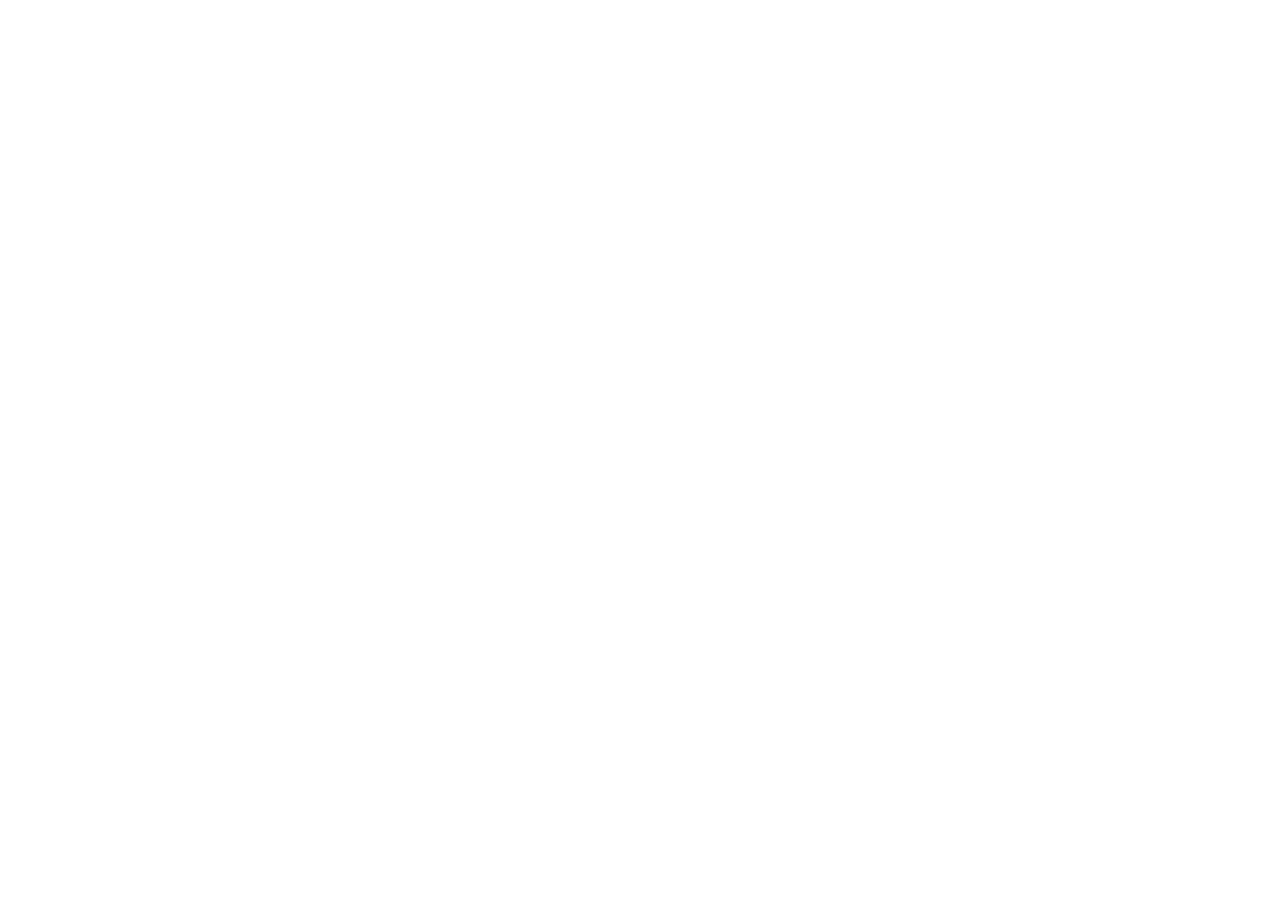
==== barchart.html @ 8c7602f8 "first Bar Chart" ====
<!DOCTYPE html>
<html>
  <head>
    <meta charset="utf-8">
    <title>Basic Bar Chart with D3</title>
    <script src="https://d3js.org/d3.v6.min.js"></script>
  </head>
  <body>
    <svg width="400" height="300"></svg>
    <script>
      // set the dataset
      var dataset = [10, 20, 30, 40, 50];
      
      // set the width and height of the chart
      var width = 400;
      var height = 300;
      
      // set the bar width and spacing
      var barWidth = width / dataset.length;
      var barSpacing = 5;
      
      // create the x scale
      var xScale = d3.scaleLinear()
                     .domain([0, dataset.length])
                     .range([0, width]);
      
      // create the y scale
      var yScale = d3.scaleLinear()
                     .domain([0, d3.max(dataset)])
                     .range([height, 0]);
      
      // create the svg element
      var svg = d3.select("svg");
      
      // create the bars
      svg.selectAll("rect")
         .data(dataset)
         .enter()
         .append("rect")
         .attr("x", function(d, i) { return i * (barWidth + barSpacing); })
         .attr("y", function(d) { return yScale(d); })
         .attr("width", barWidth)
         .attr("height", function(d) { return height - yScale(d); })
         .attr("fill", "steelblue");
      
      // create the x axis
      var xAxis = d3.axisBottom(xScale);
      svg.append("g")
         .attr("transform", "translate(0," + height + ")")
         .call(xAxis);
      
      // create the y axis
      var yAxis = d3.axisLeft(yScale);
      svg.append("g")
         .call(yAxis);
    </script>
  </body>
</html>
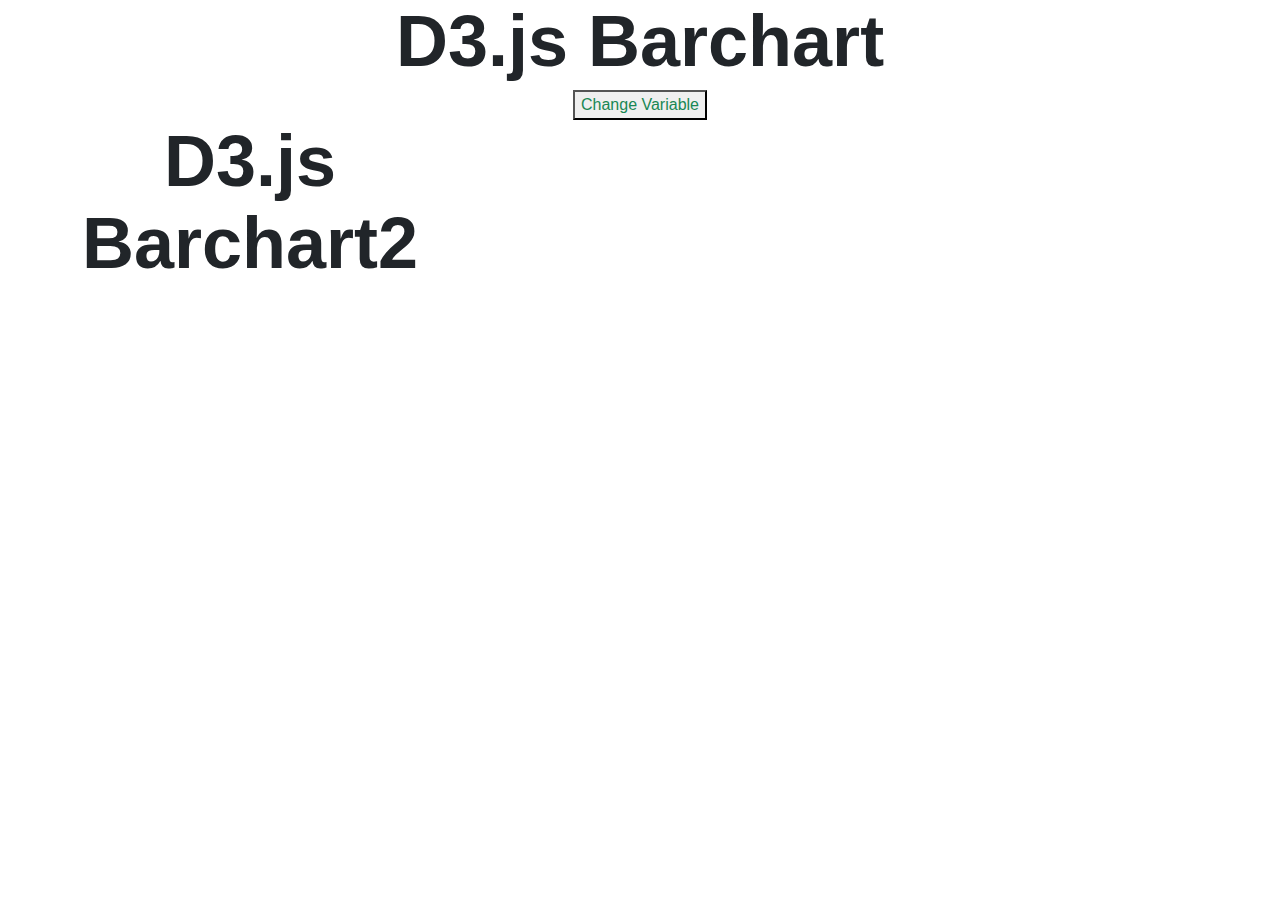
==== commit 07593267: "text included" ====
--- a/barchart.html
+++ b/barchart.html
@@ -1,58 +1,40 @@
 <!DOCTYPE html>
 <html>
-  <head>
-    <meta charset="utf-8">
-    <title>Basic Bar Chart with D3</title>
-    <script src="https://d3js.org/d3.v6.min.js"></script>
-  </head>
-  <body>
-    <svg width="400" height="300"></svg>
-    <script>
-      // set the dataset
-      var dataset = [10, 20, 30, 40, 50];
-      
-      // set the width and height of the chart
-      var width = 400;
-      var height = 300;
-      
-      // set the bar width and spacing
-      var barWidth = width / dataset.length;
-      var barSpacing = 5;
-      
-      // create the x scale
-      var xScale = d3.scaleLinear()
-                     .domain([0, dataset.length])
-                     .range([0, width]);
-      
-      // create the y scale
-      var yScale = d3.scaleLinear()
-                     .domain([0, d3.max(dataset)])
-                     .range([height, 0]);
-      
-      // create the svg element
-      var svg = d3.select("svg");
-      
-      // create the bars
-      svg.selectAll("rect")
-         .data(dataset)
-         .enter()
-         .append("rect")
-         .attr("x", function(d, i) { return i * (barWidth + barSpacing); })
-         .attr("y", function(d) { return yScale(d); })
-         .attr("width", barWidth)
-         .attr("height", function(d) { return height - yScale(d); })
-         .attr("fill", "steelblue");
-      
-      // create the x axis
-      var xAxis = d3.axisBottom(xScale);
-      svg.append("g")
-         .attr("transform", "translate(0," + height + ")")
-         .call(xAxis);
-      
-      // create the y axis
-      var yAxis = d3.axisLeft(yScale);
-      svg.append("g")
-         .call(yAxis);
-    </script>
-  </body>
-</html>
+<head>
+  <title>D3.js Tutorial</title>
+  <!-- CSS FILES -->
+  <link rel="preconnect" href="https://fonts.googleapis.com">
+  <link rel="preconnect" href="https://fonts.gstatic.com" crossorigin>
+  <link href="https://fonts.googleapis.com/css2?family=Noto+Sans+JP:wght@100;300;400;700;900&display=swap" rel="stylesheet">
+  <link href="css/bootstrap.min.css" rel="stylesheet">
+  <link href="css/bootstrap-icons.css" rel="stylesheet">
+  <link rel="stylesheet" href="css/magnific-popup.css">
+  <link href="css/aos.css" rel="stylesheet">
+  <link href="css/templatemo-nomad-force.css" rel="stylesheet">
+  <script src="https://d3js.org/d3.v5.min.js"></script>
+  <style>
+    body {
+      font-family: Arial, Helvetica, sans-serif;
+    }
+
+    .rect:hover { opacity: 0.5; } 
+    
+  </style>
+</head>
+<body>
+  <div style="text-align: center;">
+    <h1>D3.js Barchart</h1>
+    <div id="d3-container" />
+  </div>
+  <button class="bar" onclick="changeVariable()">Change Variable</button>
+ <script type="text/javascript" src="js/index.js"></script>
+
+  <div style="width:500px;height:500px;text-align: center;">
+    
+    <h1>D3.js Barchart2</h1>
+  <div class="chart" />
+</div>
+
+  <script type="text/javascript" src="js/test.js"></script>
+</body>
+</html>--- a/css/templatemo-nomad-force.css
+++ b/css/templatemo-nomad-force.css
@@ -0,0 +1,738 @@
+/*
+
+TemplateMo 567 Nomad Force
+
+https://templatemo.com/tm-567-nomad-force
+
+*/
+
+/*---------------------------------------
+  CUSTOM PROPERTIES ( VARIABLES )             
+-----------------------------------------*/
+:root {
+  --white-color:                  #FFFFFF;
+  --primary-color:                #ffc107;
+  --section-bg-color:             #f9f9f9;
+  --dark-color:                   #000000;
+  --grey-color:                   #fcfeff;
+  --text-secondary-white-color:   rgba(255, 255, 255, 0.98);
+  --title-color:                  #565758;
+  --p-color:                      #717275;
+
+  --body-font-family:           'Noto Sans JP', sans-serif;
+
+  --h1-font-size:               72px;
+  --h2-font-size:               42px;
+  --h3-font-size:               36px;
+  --h4-font-size:               32px;
+  --h5-font-size:               24px;
+  --h6-font-size:               22px;
+  --p-font-size:                20px;
+  --copyright-text-font-size:   14px;
+  --custom-link-font-size:      12px;
+
+  --font-weight-light:          300;
+  --font-weight-normal:         400;
+  --font-weight-bold:           700;
+  --font-weight-black:          900;
+}
+
+body,
+html {
+  height: 100%;
+}
+
+body {
+    background: var(--white-color);
+    font-family: var(--body-font-family);    
+    position: relative;
+}
+
+/*---------------------------------------
+  TYPOGRAPHY               
+-----------------------------------------*/
+
+h2,
+h3,
+h4,
+h5,
+h6 {
+  color: var(--dark-color);
+  line-height: inherit;
+}
+
+h1,
+h2,
+h3,
+h4,
+h5,
+h6 {
+  font-weight: var(--font-weight-bold);
+}
+
+h1,
+h2 {
+  font-weight: var(--font-weight-black);
+}
+
+h1 {
+  font-size: var(--h1-font-size);
+  line-height: normal;
+}
+
+h2 {
+  font-size: var(--h2-font-size);
+}
+
+h3 {
+  font-size: var(--h3-font-size);
+}
+
+h4 {
+  font-size: var(--h4-font-size);
+}
+
+h5 {
+  font-size: var(--h5-font-size);
+}
+
+h6 {
+  font-size: var(--h6-font-size);
+}
+
+p {
+  color: var(--p-color);
+  font-size: var(--p-font-size);
+  font-weight: var(--font-weight-light);
+  letter-spacing: 0.5px;
+}
+
+.text-secondary-white-color {
+  color: var(--text-secondary-white-color);
+}
+
+a, 
+button {
+  touch-action: manipulation;
+  transition: all 0.3s;
+}
+
+a {
+  color: var(--p-color);
+  text-decoration: none;
+}
+
+a:hover {
+  color: var(--primary-color);
+}
+
+::selection {
+  background: var(--dark-color);
+  color: var(--white-color);
+}
+
+.custom-underline {
+  border-bottom: 2px solid var(--white-color);
+  color: var(--white-color);
+  padding-bottom: 4px;
+}
+
+.videoWrapper {
+  position: relative;
+  padding-bottom: 56.25%; /* 16:9 */
+  height: 0;
+  z-index: -100;
+}
+
+.custom-video {
+  position: absolute;
+  top: 0;
+  left: 0;
+  width: 100%;
+  height: 100%;
+}
+
+.overlay {
+  background: linear-gradient(to top, #000, transparent 90%);
+  position: absolute;
+  top: 0;
+  right: 0;
+  bottom: 0;
+  left: 0;
+}
+
+/*---------------------------------------
+  CUSTOM LINK               
+-----------------------------------------*/
+.custom-links {
+  max-width: 230px;
+}
+
+.custom-link {
+  position: relative;
+  overflow: hidden;
+  z-index: 1;
+  display: inline-block;
+  transition: all .3s cubic-bezier(.645,.045,.355,1);
+}
+
+.custom-link::after {
+  content: "";
+  width: 0;
+  height: 2px;
+  bottom: 0;
+  position: absolute;
+  left: auto;
+  right: 0;
+  z-index: -1;
+  transition: width .6s cubic-bezier(.25,.8,.25,1) 0s;
+  background: currentColor;
+}
+
+.custom-link:hover::after {
+  width: 100%;
+  left: 0;
+  right: auto;
+}
+
+.custom-link:hover,
+.custom-link:hover::after {
+  color: var(--white-color);
+}
+
+b,
+strong {
+  font-weight: var(--font-weight-bold);
+}
+
+/*---------------------------------------
+  NAVIGATION               
+-----------------------------------------*/
+
+.navbar {
+  z-index: 9;
+  right: 0;
+  left: 0;
+  padding-top: 15px;
+  padding-bottom: 15px;
+}
+
+.navbar-brand {
+  color: var(--primary-color);
+  font-size: 24px;
+  font-weight: var(--font-weight-bold);
+}
+
+.navbar-expand-lg .navbar-nav .nav-link {
+  padding-right: 15px;
+  padding-left: 15px;
+}
+
+.navbar-nav .nav-link::after {
+  content: "\f140";
+  font-family: bootstrap-icons;
+  display: inline-block;
+  margin-left: 10px;
+  color: var(--primary-color);
+  opacity: 0;
+  -webkit-transition: opacity 0.3s, -webkit-transform 0.3s;
+  -moz-transition: opacity 0.3s, -moz-transform 0.3s;
+  transition: opacity 0.3s, transform 0.3s;
+  -webkit-transform: translateY(10px);
+  -moz-transform: translateY(10px);
+  transform: translateY(10px);
+}
+
+.navbar-nav .nav-link:hover::after {
+  opacity: 1;
+  -webkit-transform: translateY(0px);
+  -moz-transform: translateY(0px);
+  transform: translateY(0px);
+}
+
+.navbar-nav .nav-link {
+  color: var(--p-color);
+  font-size: 18px;
+  font-weight: var(--font-weight-bold);
+  position: relative;
+}
+
+.navbar-nav .nav-link:hover::after,
+.navbar-nav .nav-item.active .nav-link::after {
+  color: var(--primary-color);
+  opacity: 1;
+  -webkit-transform: translateY(0px);
+  -moz-transform: translateY(0px);
+  transform: translateY(0px);
+}
+
+.navbar-nav .nav-item.active .nav-link,
+.nav-link:focus, 
+.nav-link:hover {
+  color: var(--dark-color);
+}
+
+.nav-link:focus {
+  color: var(--p-color);
+}
+
+.navbar-toggler {
+  border: 0;
+  padding: 0;
+  cursor: pointer;
+  margin: 0;
+  width: 30px;
+  height: 35px;
+  outline: none;
+}
+
+.navbar-toggler:focus {
+  outline: none;
+  box-shadow: none;
+}
+
+.navbar-toggler[aria-expanded="true"] .navbar-toggler-icon {
+  background: transparent;
+}
+
+.navbar-toggler[aria-expanded="true"] .navbar-toggler-icon:before,
+.navbar-toggler[aria-expanded="true"] .navbar-toggler-icon:after {
+  transition: top 300ms 50ms ease, -webkit-transform 300ms 350ms ease;
+  transition: top 300ms 50ms ease, transform 300ms 350ms ease;
+  transition: top 300ms 50ms ease, transform 300ms 350ms ease, -webkit-transform 300ms 350ms ease;
+  top: 0;
+}
+
+.navbar-toggler[aria-expanded="true"] .navbar-toggler-icon:before {
+  transform: rotate(45deg);
+}
+
+.navbar-toggler[aria-expanded="true"] .navbar-toggler-icon:after {
+  transform: rotate(-45deg);
+}
+
+.navbar-toggler .navbar-toggler-icon {
+  background: var(--dark-color);
+  transition: background 10ms 300ms ease;
+  display: block;
+  width: 30px;
+  height: 2px;
+  position: relative;
+}
+
+.navbar-toggler .navbar-toggler-icon:before,
+.navbar-toggler .navbar-toggler-icon:after {
+  transition: top 300ms 350ms ease, -webkit-transform 300ms 50ms ease;
+  transition: top 300ms 350ms ease, transform 300ms 50ms ease;
+  transition: top 300ms 350ms ease, transform 300ms 50ms ease, -webkit-transform 300ms 50ms ease;
+  position: absolute;
+  right: 0;
+  left: 0;
+  background: var(--dark-color);
+  width: 30px;
+  height: 2px;
+  content: '';
+}
+
+.navbar-toggler .navbar-toggler-icon:before {
+  top: -8px;
+}
+
+.navbar-toggler .navbar-toggler-icon:after {
+  top: 8px;
+}
+
+/*---------------------------------------
+  HERO              
+-----------------------------------------*/
+.hero {
+  position: relative;
+  overflow: hidden;
+}
+
+@media screen and (min-width: 992px) {
+  .hero {
+    height: 100vh;
+  }
+
+  .custom-video,
+  .news-detail-image {
+    object-fit: cover;
+    width: 100vw;
+    height: 100vh;
+  }
+
+  .sticky-wrapper {
+    position: relative;
+    bottom: 76px;
+  }
+}
+
+.heroText {
+  position: absolute;
+  z-index: 9;
+  top: 50%;
+  left: 50%;
+  transform: translate(-50%, -50%);
+  width: 85%;
+  text-align: center;
+}
+
+/*---------------------------------------
+  ABOUT & TEAM MEMBERS               
+-----------------------------------------*/
+.about-image,
+.team-image {
+  width: 100%;
+  height: 100%;
+  max-height: 635px;
+  min-height: 475px;
+  object-fit: cover;
+}
+
+.team-thumb {
+  background: var(--white-color);
+  position: absolute;
+  bottom: 0;
+  right: 0;
+  width: 65%;
+  padding: 22px 32px 32px 32px;
+}
+
+.carousel-control-next, 
+.carousel-control-prev {
+  top: auto;
+  bottom: 2.5rem;
+}
+
+.carousel-control-prev {
+  right: 4rem;
+  left: auto;
+}
+
+.carousel-control-next-icon, 
+.carousel-control-prev-icon {
+  background-color: var(--dark-color);
+  background-size: 50% 50%;
+  border-radius: 100px;
+  width: 3rem;
+  height: 3rem;
+}
+
+/*---------------------------------------
+  PORTFOLIO               
+-----------------------------------------*/
+.portfolio-thumb {
+  position: relative;
+  overflow: hidden;
+}
+
+.portfolio-info {
+  margin: 20px;
+}
+
+/*---------------------------------------
+  NEWS & EVENTS               
+-----------------------------------------*/
+
+.news,
+.related-news {
+  background: var(--section-bg-color);
+}
+
+#about{
+  background: var(--section-bg-color);
+  margin-bottom: 3rem;
+}
+
+.news-thumb {
+  position: relative;
+}
+
+.news-category {
+  background: var(--white-color);
+  position: absolute;
+  z-index: 9;
+  top: 0;
+  left: 0;
+  padding: 4px 12px;
+  display: inline-block;
+}
+
+.news-text-info {
+  margin: 0 20px;
+}
+
+.news-title {
+  margin-top: 15px;
+  margin-bottom: 15px;
+}
+
+.news-title-link {
+  color: var(--title-color);
+  display: inline-block;
+}
+
+.news-title-link:hover {
+  color: var(--dark-color);
+}
+
+.portfolio-image,
+.news-image {
+  display: block;
+  transition: transform 0.6s ease-out;
+}
+
+.news-image-hover {
+  display: inline-block;
+  position: relative;
+  overflow: hidden;
+  z-index: 1;
+  transition: all .3s cubic-bezier(.645,.045,.355,1);
+  padding-bottom: 4px;
+  height: 100%;
+}
+
+.news-image-hover::after {
+  content: "";
+  width: 0;
+  height: 4px;
+  bottom: 0;
+  position: absolute;
+  left: auto;
+  right: 0;
+  z-index: -1;
+  transition: width .6s cubic-bezier(.25,.8,.25,1) 0s;
+  background: #198754;
+}
+
+.news-image-hover-warning::after {
+  background: #ffc107;
+}
+
+.news-image-hover-primary::after {
+  background: #0d6efd;
+}
+
+.news-image-hover-success::after {
+  background: #198754;
+}
+
+.news-image-hover:hover::after {
+  width: 100%;
+  left: 0;
+  right: auto;
+  z-index: 9;
+}
+
+.image-popup:hover .portfolio-image,
+.news-image-hover:hover .news-image {
+  transform: scale(1.02);
+}
+
+.news-two-column {
+  min-height: 199px;
+  margin-bottom: 16px;
+}
+
+.news-two-column .news-image {
+  width: 100%;
+  height: 100%;
+  object-fit: cover;
+}
+
+.social-share-link,
+.social-share-link + span {
+  color: rgba(255, 255, 255, 0.65);
+}
+
+/*---------------------------------------
+  SECTION               
+-----------------------------------------*/
+.section-padding {
+  padding-top: 7rem;
+  padding-bottom: 7rem;
+}
+
+/*---------------------------------------
+  CONTACT              
+-----------------------------------------*/
+.contact-info {
+  padding: 40px;
+}
+
+.contact-form .form-control {
+  border-radius: 0;
+  font-weight: var(--font-weight-normal);
+  padding-top: 12px;
+  padding-bottom: 12px;
+}
+
+.contact-form button[type='submit'] {
+  background: var(--dark-color);
+  border: none;
+  border-radius: 100px;
+  color: var(--white-color);
+  font-weight: var(--font-weight-bold);
+  text-transform: uppercase;
+  padding: 16px;
+  transition: all 0.6s ease-out;
+}
+
+.contact-form button[type='submit']:hover {
+  background: var(--primary-color);
+}
+
+.form-label {
+  color: var(--p-color);
+  font-weight: var(--font-weight-bold);
+}
+
+.map-iframe {
+  display: block;
+  filter: grayscale(100);
+}
+
+/*---------------------------------------
+  SITE FOOTER               
+-----------------------------------------*/
+.site-footer {
+  background: var(--dark-color);
+  padding-top: 4.5rem;
+  padding-bottom: 2.5rem;
+}
+
+.site-footer .custom-link {
+  color: rgba(255, 255, 255, 0.65);
+  font-size: var(--p-font-size);
+}
+
+.site-footer .custom-link:hover,
+.site-footer .social-icon-link:hover {
+  color: var(--white-color);
+}
+
+.copyright-text {
+  color: rgba(255, 255, 255, 0.45);
+  font-size: var(--copyright-text-font-size);
+}
+
+
+
+.bar{
+
+  transition-duration: 2s;
+  transition-timing-function: linear;
+  transition-delay: 1s;
+  color: #198754;
+}
+
+/*---------------------------------------
+  SOCIAL ICON               
+-----------------------------------------*/
+.social-icon {
+  margin: 0;
+  padding: 0;
+}
+
+.social-icon li {
+  list-style: none;
+  display: inline-block;
+  vertical-align: top;
+}
+
+.social-icon-link {
+  color: rgba(255, 255, 255, 0.45);
+  font-size: 1rem;
+  display: inline-block;
+  vertical-align: top;
+  margin-top: 4px;
+  margin-bottom: 4px;
+  margin-right: 15px;
+}
+
+.social-icon-link:hover {
+  color: var(--primary-color);
+}
+
+/*---------------------------------------
+  RESPONSIVE STYLES               
+-----------------------------------------*/
+@media screen and (min-width: 1600px) {
+  .news-two-column {
+    min-height: 232.5px;
+  }
+}
+
+@media screen and (max-width: 991px) {
+  h1 {
+    font-size: 48px;
+  }
+
+  h2 {
+    font-size: 36px;
+  }
+
+  h3 {
+    font-size: 32px;
+  }
+
+  h4 {
+    font-size: 28px;
+  }
+
+  h5 {
+    font-size: 20px;
+  }
+
+  h6 {
+    font-size: 18px;
+  }
+
+  .navbar {
+    padding-top: 10px;
+    padding-bottom: 10px;
+  }
+
+  .section-padding {
+    padding-top: 6rem;
+    padding-bottom: 6rem;
+  }
+
+  .team-thumb {
+    left: 0;
+    width: auto;
+  }
+
+  .news-two-column {
+    height: auto !important;
+    min-height: inherit;
+  }
+
+  .news .col-12 .news-two-column:first-child {
+    margin-bottom: 38px;
+  }
+}
+
+@media screen and (max-width: 767px) {
+  .news-detail-title {
+    font-size: 36px;
+  }
+}
+
+@media screen and (max-width: 360px) {
+  h1 {
+    font-size: 32px;
+  }
+
+  .heroText p {
+    font-size: 14px;
+  }
+}
+
+@media screen and (max-width: 359px) {
+  .news-detail-title {
+    font-size: 22px;
+  }
+}
+
